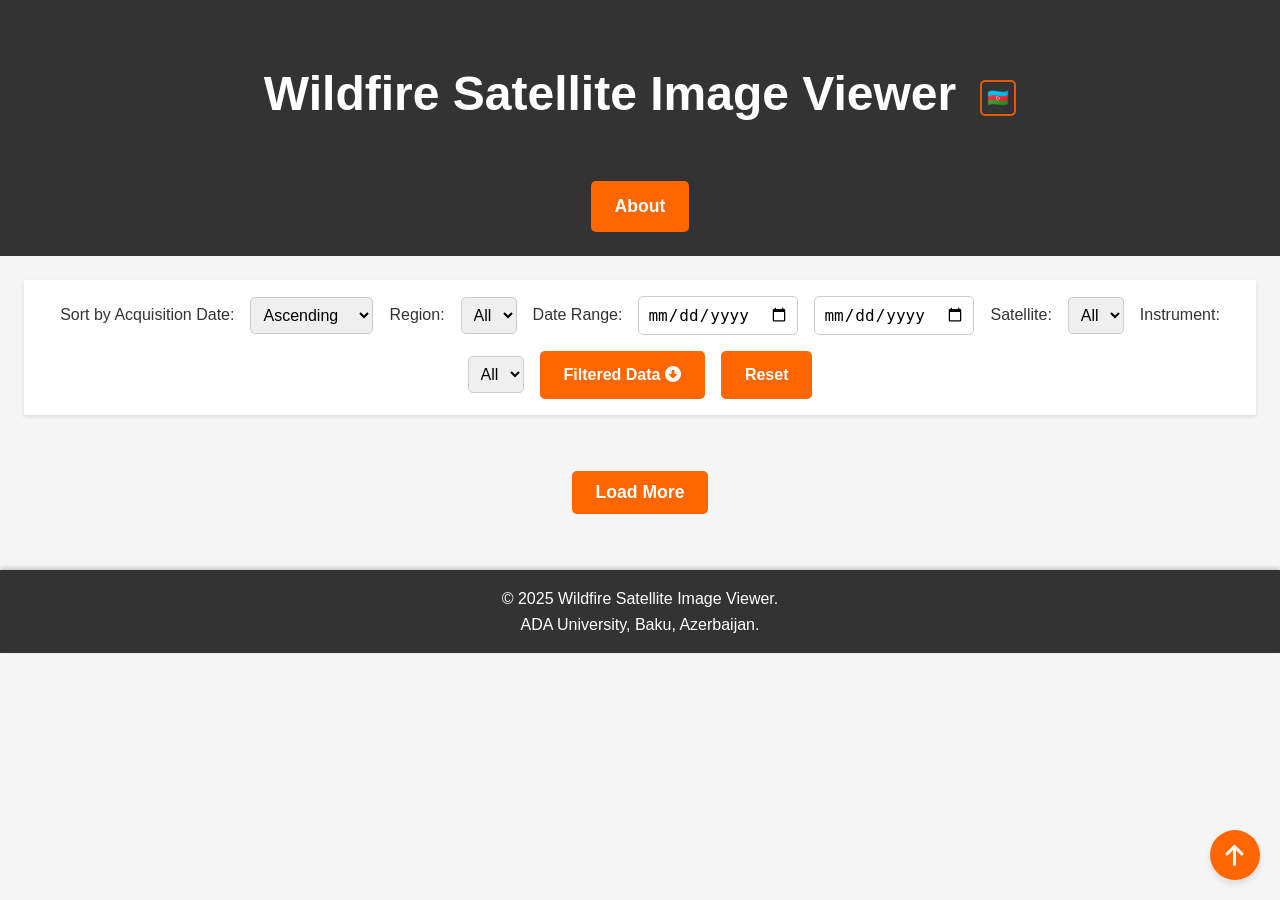
==== index.html @ 4b8ee497 "latest update missing some minor parts. some confusing parts exist..." ====
<!DOCTYPE html>
<html lang="en">

<head>
  <meta charset="UTF-8">
  <meta name="viewport" content="width=device-width, initial-scale=1.0">
  <title>Wildfire Satellite Image Viewer</title>
  <link rel="stylesheet" href="./index.css">
  <link rel="stylesheet" href="https://cdnjs.cloudflare.com/ajax/libs/font-awesome/6.7.2/css/all.min.css" integrity="sha512-Evv84Mr4kqVGRNSgIGL/F/aIDqQb7xQ2vcrdIwxfjThSH8CSR7PBEakCr51Ck+w+/U6swU2Im1vVX0SVk9ABhg==" crossorigin="anonymous" referrerpolicy="no-referrer" />
  <script src="https://cdnjs.cloudflare.com/ajax/libs/PapaParse/5.3.1/papaparse.min.js"></script>
  <script src="https://cdnjs.cloudflare.com/ajax/libs/jszip/3.10.1/jszip.min.js"></script>
</head>

<body>
  <header>
    <h1 style="display: flex; justify-content: center;">Wildfire Satellite Image Viewer<a class="az-index" href="./az-index.html">&#x1F1E6;&#x1F1FF;</a></h1>
    <a class="aboutUs" href="./about.html">About</a>
    
  </header>

  <div class="container">
    <!-- Filter Section -->
    <div class="filters">
      <label for="sort-direction">Sort by Acquisition Date:</label>
      <select id="sort-direction">
        <option value="ascending">Ascending</option>
        <option value="descending">Descending</option>
      </select>

      <label for="filter-region">Region:</label>
      <select id="filter-region">
        <option value="all">All</option>
      </select>

      <label for="date-range">Date Range:</label>
      <input type="date" id="date-range-start" placeholder="Start Date">
      <input type="date" id="date-range-end" placeholder="End Date">

      <label for="filter-satellite">Satellite:</label>
      <select id="filter-satellite">
        <option value="all">All</option>
      </select>

      <label for="filter-instrument">Instrument:</label>
      <select id="filter-instrument">
        <option value="all">All</option>
      </select>
      <a id="downloadFilteredBtn" class="modal-download-btn">Filtered Data <i class="fa-solid fa-circle-down"></i></a>
      <a id="reset-filters" href="./index.html">Reset</a>
    </div>

    <!-- Main Content -->
    <main class="main-content">
      <div class="image-gallery" id="image-gallery"></div>
      <div class="load-more-div">
        <button id="loadMore">Load More</button>
      </div>
    </main>

    <!-- Modal for Details and Map -->

    <div id="image-modal" class="modal">
      <div class="modal-content">
        <!-- <span class="close" onclick="closeModal()">&times;</span> -->
        <div class="modal-top">
          <div class="modal-image-container">
            <img id="modal-image" src="" alt="Detailed View">
          </div>
          <div class="modal-map-container">
            <iframe id="map-frame" src="" frameborder="0" allowfullscreen>
            </iframe>
          </div>
        </div>
        <div class="modal-download" style="text-align: center; margin: 1rem 0;">
          <button id="downloadBothBtn" class="modal-download-both-btn"><i class="fa-solid fa-circle-down"></i></button>
        </div>
        <div class="modal-details" id="modal-info"></div>
      </div>
      
    </div>
  </div>


  <button id="scrollToTopBtn" onclick="scrollToTop()"><i class="fa-solid fa-arrow-up"></i></button>

  <!-- Footer Section -->
  <footer>
    <p>&copy; 2025 Wildfire Satellite Image Viewer.</p>
    <p>ADA University, Baku, Azerbaijan.</p>
  </footer>

  <script src="index.js"></script>
</body>

</html>
---- index.css ----
/* General Page Styles */
body {
  font-family: Arial, sans-serif;
  margin: 0;
  padding: 0;
  background-color: #f5f5f5;
  color: #333;
  line-height: 1.6;
}

/* Header */
header {
  text-align: center;
  background-color: #333;
  color: white;
  padding: 1.5rem;
  font-size: 1.5rem;
  font-weight: bold;
}

/* About Us Button */
.aboutUs {
  display: inline-block;
  margin-top: 1rem;
  padding: 0.7rem 1.5rem;
  background-color: #ff6600;
  color: white;
  font-size: 1.1rem;
  font-weight: 600;
  text-decoration: none;
  border-radius: 5px;
  transition: background-color 0.3s ease, transform 0.2s ease;
}

.az-index {
  display: flex;
  justify-content: center;
  align-items: center;
  height: 2rem;
  width: 2rem;
  border: #e55a00;
  border-style: solid;
  border-width: 2px;
  border-radius: 5px;
  margin-top: 1.5rem;
  margin-left: 1.5rem;
  font-size: 1.1rem;
  text-decoration: none;
  transition: transform 0.2s ease;
}


.aboutUs:hover {
  background-color: #e55a00;
  transform: scale(1.05);
}

.az-index:hover {
  transform: scale(1.55);
}

/* Main Container */
.container {
  padding: 1.5rem;
}

/* Filter Section */
.filters {
  display: flex;
  flex-wrap: wrap;
  justify-content: center;
  align-items: center;
  position: sticky;
  top: 0;
  background-color: white;
  z-index: 1000;
  padding: 1rem;
  box-shadow: 0 2px 4px rgba(0, 0, 0, 0.1);
  gap: 1rem;
}

.filters label {
  font-size: 1rem;
}

.filters select,
.filters input[type="date"] {
  padding: 0.5rem;
  font-size: 1rem;
  border: 1px solid #ccc;
  border-radius: 5px;
}

/* Reset Filters Button */
#reset-filters {
  display: inline-block;
  padding: 0.7rem 1.5rem;
  background-color: #ff6600;
  color: white;
  font-size: 1rem;
  font-weight: bold;
  border: none;
  border-radius: 5px;
  cursor: pointer;
  text-decoration: none;
  transition: background-color 0.3s ease, transform 0.2s ease;
}

#reset-filters:hover {
  background-color: #e55a00;
  transform: scale(1.05);
}

/* Image Gallery */
.image-gallery {
  display: grid;
  grid-template-columns: repeat(auto-fill, minmax(250px, 1fr));
  gap: 1.5rem;
  padding: 1rem;
}

.image-item {
  background: white;
  border-radius: 8px;
  overflow: hidden;
  box-shadow: 0 2px 4px rgba(0, 0, 0, 0.1);
  transition: transform 0.2s;
}

.image-item img {
  width: 100%;
  height: 180px;
  object-fit: cover;
  border-radius: 8px 8px 0 0;
}


.image-item .info {
  padding: 0.7rem;
  text-align: center;
  font-size: 1rem;
  color: black;
}

.image-item:hover {
  transform: scale(1.05);
}

/* Modal */
.modal {
  display: none;
  position: fixed;
  z-index: 1000;
  top: 0;
  left: 0;
  width: 100%;
  height: 100%;
  background-color: rgba(0, 0, 0, 0.7);
  transition: opacity 0.3s ease-in-out;
}

.modal-content {
  position: fixed;
  /* or absolute, but fixed keeps it in place on scroll */
  z-index: 1500;
  background: white;
  top: 50%;
  left: 50%;
  transform: translate(-50%, -50%);
  /* Moves the element left 50% and up 50% */
  border-radius: 10px;
  overflow: hidden;
  box-shadow: 0 8px 16px rgba(0, 0, 0, 0.2);
  animation: fadeIn 0.3s ease-in-out;
  /* Optional: set a max width/height so it doesn’t overflow the screen */
  max-width: 90vw;
  max-height: 90vh;
  overflow-y: auto;
  overflow-x: hidden;
  /* or auto, if needed */
}


.modal-top {
  display: flex;
  flex-wrap: wrap;
  justify-content: space-between;
  padding: 15px;
  background: #f8f8f8;
  border-bottom: 2px solid #ff6600;
}

/* Modal Image */
.modal-image-container {
  flex: 1;
  display: flex;
  justify-content: center;
  align-items: center;
  padding: 10px;
}

.modal-image-container img {
  width: 100%;
  max-width: 400px;
  border-radius: 8px;
  transition: transform 0.3s ease;
}

.modal-image-container img:hover {
  transform: scale(1.02);
}

.modal-download-btn {
  display: inline-block;
  padding: 0.7rem 1.5rem;
  background-color: #ff6600;
  color: white;
  font-size: 1rem;
  font-weight: bold;
  border: none;
  border-radius: 5px;
  cursor: pointer;
  text-decoration: none;
  transition: background-color 0.3s ease, transform 0.2s ease;
}

.modal-download-both-btn {
  display: inline-block;
  padding: 0.7rem 1.5rem;
  background-color: #ff6600;
  color: white;
  font-size: 1rem;
  font-weight: bold;
  border: none;
  border-radius: 5px;
  cursor: pointer;
  text-decoration: none;
  transition: background-color 0.3s ease, transform 0.2s ease;
}

.modal-download-btn:hover {
  background-color: #e55a00;
  transform: scale(1.05);
}


/* Modal Map */
/* Modal Map Container */
.modal-map-container {
  flex: 1;
  /* Take equal space in the flex container */
  padding: 10px;
  display: flex;
  justify-content: center;
  align-items: center;
  height: auto;
  /* Set a fixed height for the container */
}

.modal-map-container iframe {
  width: 100%;
  height: 100%;
  /* Fill the container */
  border-radius: 8px;
  border: none;
  box-shadow: 0 4px 8px rgba(0, 0, 0, 0.1);
}


/* Modal Details */
.modal-details {
  padding: 20px;
  padding-top: 0px;
  font-size: 1rem;
  color: #444;
  line-height: 1;
}

/* Load More Button */
.load-more-div {
  display: flex;
  justify-content: center;
  margin-top: 1.5rem;
}

#loadMore {
  padding: 0.7rem 1.5rem;
  background-color: #ff6600;
  color: white;
  font-size: 1.1rem;
  font-weight: 600;
  text-decoration: none;
  border: none;
  border-radius: 5px;
  transition: background-color 0.3s ease, transform 0.2s ease;
}

#loadMore:hover {
  background-color: #e55a00;
  transform: scale(1.05);
}

/* Scroll to Top Button */
#scrollToTopBtn {
  display: none;
  position: fixed;
  bottom: 20px;
  right: 20px;
  width: 50px;
  height: 50px;
  font-size: 24px;
  background-color: #ff6600;
  color: white;
  border: none;
  border-radius: 50%;
  font-size: 24px;
  cursor: pointer;
  box-shadow: 0 4px 6px rgba(0, 0, 0, 0.1);
  transition: opacity 0.3s, visibility 0.3s;
  display: flex;
  justify-content: center;
  align-items: center;
}

#scrollToTopBtn:hover {
  background-color: #e55a00;
  transform: scale(1.05);
}

/* Responsive Design */
@media (max-width: 768px) {

  header {
    position: relative; /* Allows absolute positioning of child elements */
    padding-top: 3rem;  /* Adds space for the .az-index element above the header text */
  }
  
  .az-index {
    position: absolute;
    top: 5%;            /* Align to the very top of the header */
    left: 50%;         /* Move to the horizontal center */
    transform: translateX(-50%); /* Center exactly by offsetting half its width */
    margin: 0;         /* Remove any margins */
    border:#ff6600;      /* Remove border if desired on mobile */
    height: 2rem;
    width: 2rem;
    border-style: solid;
    border-width: 2px;
    border-radius: 5px;
  }

  .modal-top {
    flex-direction: column;
    align-items: center;
  }

  .modal-image-container img {
    max-width: 100%;
  }

  .modal-map-container iframe {
    width: 100%;
  }


  .filters {
    position: static;
    top: auto;
  }



  .filters label,
  .filters select,
  .filters input {
    width: 100%;
    text-align: center;
  }

  .image-gallery {
    grid-template-columns: repeat(auto-fill, minmax(180px, 1fr));
  }
}


footer {
  text-align: center;
  background-color: #333;
  color: white;
  padding: 1rem;
  margin-top: 2rem;
  font-size: 1rem;
  box-shadow: 0 -2px 4px rgba(0, 0, 0, 0.2);
}

footer p {
  margin: 0;
}

/* Fade-in Animation */
@keyframes fadeIn {
  from {
    opacity: 0;
    transform: scale(0.9);
  }

  to {
    opacity: 1;
    transform: scale(1);
  }
}
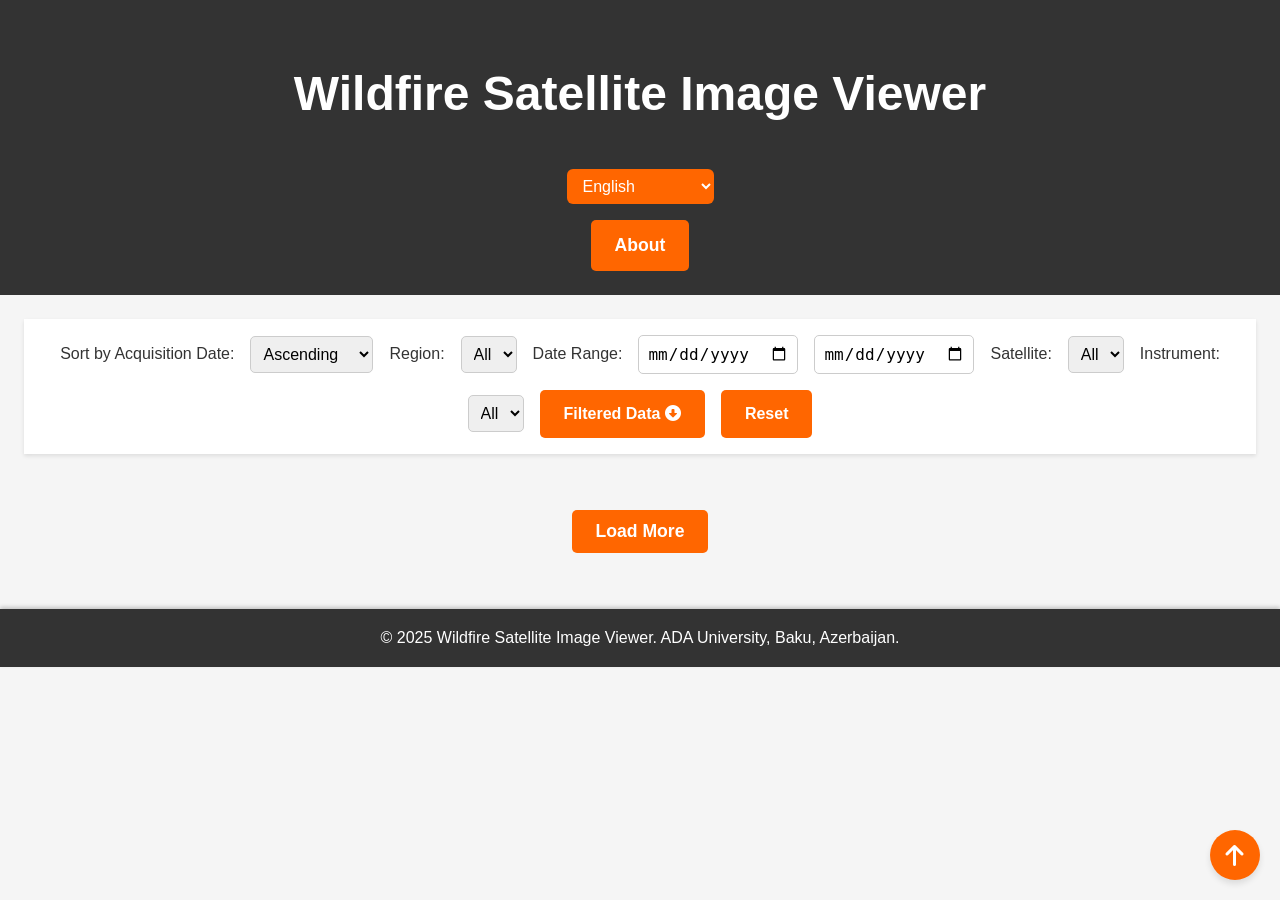
==== commit c12f01e9: "Language translation added, but still missing" ====
--- a/index.html
+++ b/index.html
@@ -1,21 +1,37 @@
 <!DOCTYPE html>
 <html lang="en">
-
 <head>
   <meta charset="UTF-8">
   <meta name="viewport" content="width=device-width, initial-scale=1.0">
   <title>Wildfire Satellite Image Viewer</title>
   <link rel="stylesheet" href="./index.css">
-  <link rel="stylesheet" href="https://cdnjs.cloudflare.com/ajax/libs/font-awesome/6.7.2/css/all.min.css" integrity="sha512-Evv84Mr4kqVGRNSgIGL/F/aIDqQb7xQ2vcrdIwxfjThSH8CSR7PBEakCr51Ck+w+/U6swU2Im1vVX0SVk9ABhg==" crossorigin="anonymous" referrerpolicy="no-referrer" />
+  <link rel="stylesheet" href="https://cdnjs.cloudflare.com/ajax/libs/font-awesome/6.7.2/css/all.min.css"
+    integrity="sha512-Evv84Mr4kqVGRNSgIGL/F/aIDqQb7xQ2vcrdIwxfjThSH8CSR7PBEakCr51Ck+w+/U6swU2Im1vVX0SVk9ABhg=="
+    crossorigin="anonymous" referrerpolicy="no-referrer" />
   <script src="https://cdnjs.cloudflare.com/ajax/libs/PapaParse/5.3.1/papaparse.min.js"></script>
   <script src="https://cdnjs.cloudflare.com/ajax/libs/jszip/3.10.1/jszip.min.js"></script>
+  <!-- i18next and related libraries -->
+  <script src="https://cdnjs.cloudflare.com/ajax/libs/i18next/21.6.14/i18next.min.js"></script>
+  <script src="https://cdnjs.cloudflare.com/ajax/libs/i18next-browser-languagedetector/6.1.4/i18nextBrowserLanguageDetector.min.js"></script>
+  <script src="https://cdnjs.cloudflare.com/ajax/libs/i18next-xhr-backend/3.2.2/i18nextXHRBackend.min.js"></script>
 </head>
-
 <body>
   <header>
-    <h1 style="display: flex; justify-content: center;">Wildfire Satellite Image Viewer<a class="az-index" href="./az-index.html">&#x1F1E6;&#x1F1FF;</a></h1>
+    <div>
+      <h1>Wildfire Satellite Image Viewer </h1>
+      <select id="language-select">
+        <option value="en">English</option>
+        <option value="az">Azərbaycanca</option>
+      </select>
+    </div>
+    <!-- <a class="az-index" href="./az-index.html">&#x1F1E6;&#x1F1FF;</a> -->
+    
+    <!-- Language Selection Dropdown -->
+
+    <!-- TERMS CONDITIONS AGREE CHECKBOX IS MISSING -->
+
+    
     <a class="aboutUs" href="./about.html">About</a>
-    
   </header>
 
   <div class="container">
@@ -58,10 +74,8 @@
     </main>
 
     <!-- Modal for Details and Map -->
-
     <div id="image-modal" class="modal">
       <div class="modal-content">
-        <!-- <span class="close" onclick="closeModal()">&times;</span> -->
         <div class="modal-top">
           <div class="modal-image-container">
             <img id="modal-image" src="" alt="Detailed View">
@@ -76,20 +90,33 @@
         </div>
         <div class="modal-details" id="modal-info"></div>
       </div>
-      
     </div>
   </div>
-
 
   <button id="scrollToTopBtn" onclick="scrollToTop()"><i class="fa-solid fa-arrow-up"></i></button>
 
   <!-- Footer Section -->
   <footer>
-    <p>&copy; 2025 Wildfire Satellite Image Viewer.</p>
-    <p>ADA University, Baku, Azerbaijan.</p>
+    <p>&copy; 2025 Wildfire Satellite Image Viewer. ADA University, Baku, Azerbaijan.</p>
   </footer>
+
+  <!-- Download Confirmation Modal -->
+  <div id="modal-download-conf" class="modal-conf">
+    <div class="modal-content-conf">
+      <h2>Download Dataset</h2>
+      <p>
+        Do you agree with the
+        <a id="termsLink" class="aForDownload" href="./about.html#terms">Terms and Conditions</a>?
+      </p>
+      <label>
+        <input type="checkbox" id="agreeCheckbox"> I agree to the terms and conditions.
+      </label>
+      <br>
+      <button id="confirmDownload" class="aForDownload" disabled>Confirm & Download</button>
+      <button id="closeDownloadModal" class="aForDownload">Cancel</button>
+    </div>
+  </div>
 
   <script src="index.js"></script>
 </body>
-
-</html>+</html>
--- a/index.css
+++ b/index.css
@@ -18,6 +18,39 @@
   font-weight: bold;
 }
 
+
+/* Styling for the language select dropdown */
+#language-select {
+  font-family: Arial, sans-serif;
+  font-size: 16px;
+  padding: 8px 12px;
+  border: 2px;
+  border-radius: 6px;
+  background-color: #ff6600;
+  color: #fff;
+  cursor: pointer;
+  transition: all 0.3s ease-in-out;
+  outline: none;
+}
+
+
+/* Styling for dropdown options */
+#language-select option {
+  background: white;
+  color: #333;
+  font-size: 16px;
+  padding: 10px;
+}
+
+/* Style for the label */
+label[for="language-select"] {
+  font-size: 16px;
+  font-weight: bold;
+  margin-right: 8px;
+  color: #333;
+}
+
+
 /* About Us Button */
 .aboutUs {
   display: inline-block;
@@ -48,7 +81,6 @@
   text-decoration: none;
   transition: transform 0.2s ease;
 }
-
 
 .aboutUs:hover {
   background-color: #e55a00;
@@ -133,7 +165,6 @@
   object-fit: cover;
   border-radius: 8px 8px 0 0;
 }
-
 
 .image-item .info {
   padding: 0.7rem;
@@ -180,7 +211,6 @@
   /* or auto, if needed */
 }
 
-
 .modal-top {
   display: flex;
   flex-wrap: wrap;
@@ -242,7 +272,6 @@
   background-color: #e55a00;
   transform: scale(1.05);
 }
-
 
 /* Modal Map */
 /* Modal Map Container */
@@ -265,7 +294,6 @@
   border: none;
   box-shadow: 0 4px 8px rgba(0, 0, 0, 0.1);
 }
-
 
 /* Modal Details */
 .modal-details {
@@ -362,13 +390,10 @@
     width: 100%;
   }
 
-
   .filters {
     position: static;
     top: auto;
   }
-
-
 
   .filters label,
   .filters select,
@@ -382,7 +407,6 @@
   }
 }
 
-
 footer {
   text-align: center;
   background-color: #333;
@@ -408,4 +432,80 @@
     opacity: 1;
     transform: scale(1);
   }
-}+}
+
+
+/* Modal Styling */
+.modal-conf {
+  display: none; 
+  position: fixed; 
+  z-index: 1000; 
+  left: 0; 
+  top: 0; 
+  width: 100%; 
+  height: 100%; 
+  background-color: rgba(0, 0, 0, 0.5); /* Semi-transparent background */
+}
+
+/* Modal Content Styling */
+.modal-content-conf {
+  background-color: #fff;
+  margin: 10% auto; /* Adjusted margin for better centering */
+  padding: 20px;
+  border: 1px solid #888;
+  width: 50%;
+  text-align: center;
+  border-radius: 10px;
+  box-shadow: 0 4px 8px rgba(0, 0, 0, 0.2);
+}
+
+/* Checkbox Styling */
+input[type="checkbox"] {
+  margin-right: 10px;
+}
+
+/* Disabled Button Styling */
+button:disabled {
+  background-color: gray !important;
+  cursor: not-allowed;
+}
+
+/* Centered Buttons (using updated ID for close button) */
+#confirmDownload, #closeDownloadModal {
+  margin: 10px;
+  padding: 10px 20px;
+  border: none;
+  background-color: #ff6600;
+  color: white;
+  border-radius: 5px;
+  cursor: pointer;
+}
+
+#confirmDownload:disabled,
+#closeDownloadModal:disabled {
+  background-color: gray !important;
+  cursor: not-allowed !important;
+}
+
+/* Hover effects for active buttons */
+#confirmDownload:hover:not(:disabled),
+#closeDownloadModal:hover:not(:disabled) {
+  background-color: #e55a00;
+  transform: scale(1.05);
+  transition: background-color 0.3s ease, transform 0.2s ease;
+}
+
+/* Styling for the Terms and Conditions link inside the modal */
+.modal-content-conf a.aForDownload {
+  font-size: 16px; /* Smaller text size */
+  padding: 4px 7px;
+  width: auto;
+  text-align: center;
+  border-radius: 3px;
+  text-decoration: none;
+  color: #ff6600;
+}
+
+.modal-content-conf a.aForDownload:hover {
+  text-decoration: underline;
+}
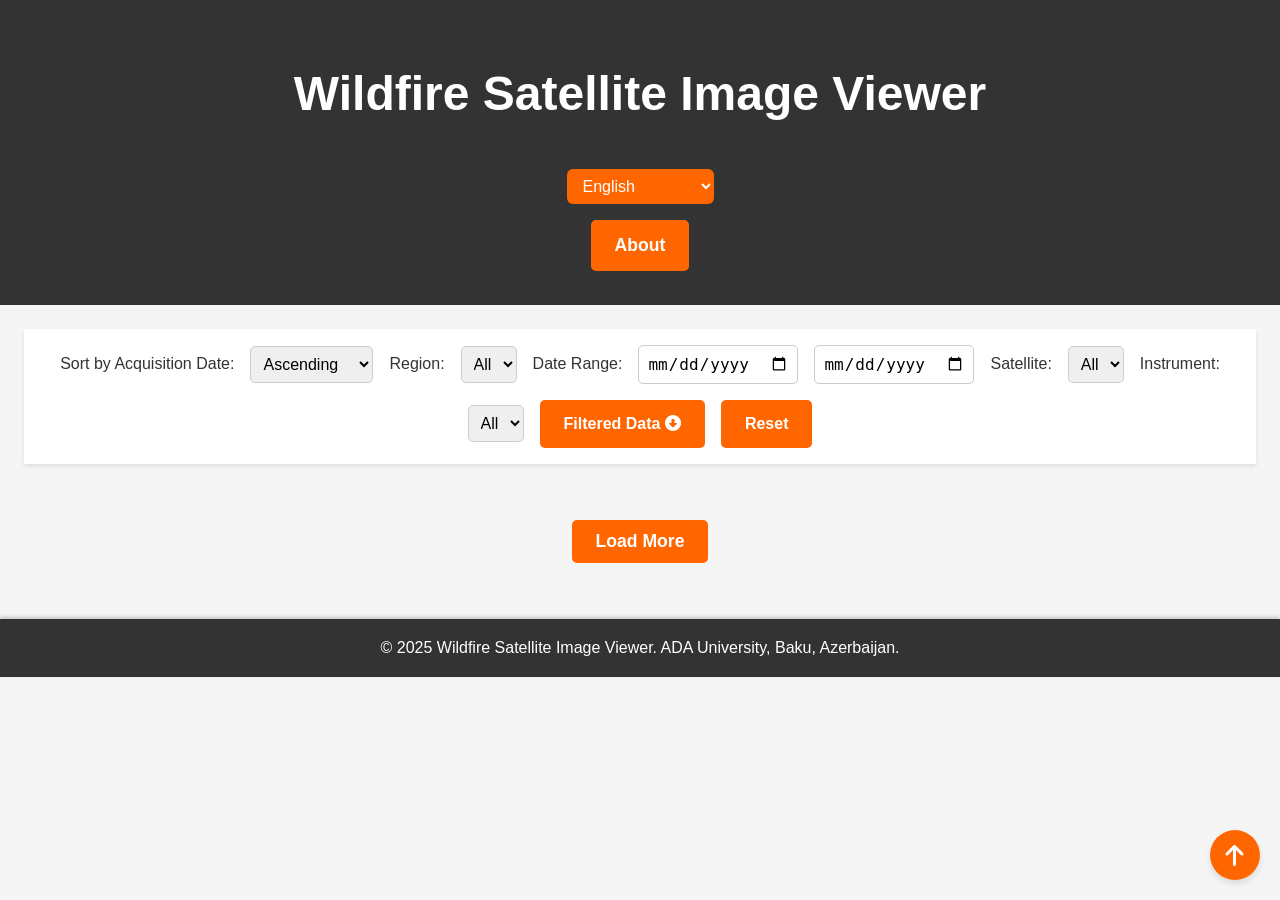
==== commit ed150c78: "Switch language fixed." ====
--- a/index.html
+++ b/index.html
@@ -1,5 +1,6 @@
 <!DOCTYPE html>
 <html lang="en">
+
 <head>
   <meta charset="UTF-8">
   <meta name="viewport" content="width=device-width, initial-scale=1.0">
@@ -12,9 +13,11 @@
   <script src="https://cdnjs.cloudflare.com/ajax/libs/jszip/3.10.1/jszip.min.js"></script>
   <!-- i18next and related libraries -->
   <script src="https://cdnjs.cloudflare.com/ajax/libs/i18next/21.6.14/i18next.min.js"></script>
-  <script src="https://cdnjs.cloudflare.com/ajax/libs/i18next-browser-languagedetector/6.1.4/i18nextBrowserLanguageDetector.min.js"></script>
+  <script
+    src="https://cdnjs.cloudflare.com/ajax/libs/i18next-browser-languagedetector/6.1.4/i18nextBrowserLanguageDetector.min.js"></script>
   <script src="https://cdnjs.cloudflare.com/ajax/libs/i18next-xhr-backend/3.2.2/i18nextXHRBackend.min.js"></script>
 </head>
+
 <body>
   <header>
     <div>
@@ -25,13 +28,15 @@
       </select>
     </div>
     <!-- <a class="az-index" href="./az-index.html">&#x1F1E6;&#x1F1FF;</a> -->
-    
+
     <!-- Language Selection Dropdown -->
 
     <!-- TERMS CONDITIONS AGREE CHECKBOX IS MISSING -->
 
-    
+
     <a class="aboutUs" href="./about.html">About</a>
+    <div id="pictureCount" style="text-align: center; margin: 10px 0;"></div>
+
   </header>
 
   <div class="container">
@@ -63,6 +68,7 @@
       </select>
       <a id="downloadFilteredBtn" class="modal-download-btn">Filtered Data <i class="fa-solid fa-circle-down"></i></a>
       <a id="reset-filters" href="./index.html">Reset</a>
+
     </div>
 
     <!-- Main Content -->
@@ -103,20 +109,43 @@
   <!-- Download Confirmation Modal -->
   <div id="modal-download-conf" class="modal-conf">
     <div class="modal-content-conf">
-      <h2>Download Dataset</h2>
       <p>
-        Do you agree with the
-        <a id="termsLink" class="aForDownload" href="./about.html#terms">Terms and Conditions</a>?
-      </p>
-      <label>
-        <input type="checkbox" id="agreeCheckbox"> I agree to the terms and conditions.
-      </label>
+        <b>MIT License</b>
+        <br></br>
+        Copyright (c) 2025
+        Ahmad Huseynli, Sahil Gulizada, Gunel Aliyeva, Turgay Farhadli
+        <br></br>
+        Permission is hereby granted, free of charge, to any person obtaining a copy
+        of this software and associated documentation files (the "Software"), to deal
+        in the Software without restriction, including without limitation the rights
+        to use, copy, modify, merge, publish, distribute, sublicense, and/or sell
+        copies of the Software, and to permit persons to whom the Software is
+        furnished to do so, subject to the following conditions:
+        <br></br>
+        The above copyright notice and this permission notice shall be included
+        in all copies or substantial portions of the Software.
+        <br></br>
+        THE SOFTWARE IS PROVIDED "AS IS", WITHOUT WARRANTY OF ANY KIND, EXPRESS
+        OR IMPLIED, INCLUDING BUT NOT LIMITED TO THE WARRANTIES OF MERCHANTABILITY,
+        FITNESS FOR A PARTICULAR PURPOSE AND NONINFRINGEMENT. IN NO EVENT SHALL THE
+        AUTHORS OR COPYRIGHT HOLDERS BE LIABLE FOR ANY CLAIM, DAMAGES OR OTHER
+        LIABILITY, WHETHER IN AN ACTION OF CONTRACT, TORT OR OTHERWISE, ARISING FROM,
+        OUT OF OR IN CONNECTION WITH THE SOFTWARE OR THE USE OR OTHER DEALINGS IN
+        THE SOFTWARE.   
+    </p>
+    <label style="display: flex; align-items: center; text-align: center; justify-content: center;">
+        <input type="checkbox" id="agreeCheckbox"> I have read the licence.
+    </label>
       <br>
-      <button id="confirmDownload" class="aForDownload" disabled>Confirm & Download</button>
+      <button id="confirmDownload" class="aForDownload" disabled>Confirm &amp; Download</button>
       <button id="closeDownloadModal" class="aForDownload">Cancel</button>
     </div>
   </div>
 
-  <script src="index.js"></script>
+
+
+
+  <script src="./index.js"></script>
 </body>
-</html>
+
+</html>
--- a/index.css
+++ b/index.css
@@ -18,7 +18,6 @@
   font-weight: bold;
 }
 
-
 /* Styling for the language select dropdown */
 #language-select {
   font-family: Arial, sans-serif;
@@ -33,7 +32,6 @@
   outline: none;
 }
 
-
 /* Styling for dropdown options */
 #language-select option {
   background: white;
@@ -49,7 +47,6 @@
   margin-right: 8px;
   color: #333;
 }
-
 
 /* About Us Button */
 .aboutUs {
@@ -192,25 +189,22 @@
 
 .modal-content {
   position: fixed;
-  /* or absolute, but fixed keeps it in place on scroll */
   z-index: 1500;
   background: white;
   top: 50%;
   left: 50%;
   transform: translate(-50%, -50%);
-  /* Moves the element left 50% and up 50% */
   border-radius: 10px;
   overflow: hidden;
   box-shadow: 0 8px 16px rgba(0, 0, 0, 0.2);
   animation: fadeIn 0.3s ease-in-out;
-  /* Optional: set a max width/height so it doesn’t overflow the screen */
   max-width: 90vw;
   max-height: 90vh;
   overflow-y: auto;
   overflow-x: hidden;
-  /* or auto, if needed */
-}
-
+}
+
+/* Modal Top Section */
 .modal-top {
   display: flex;
   flex-wrap: wrap;
@@ -274,22 +268,18 @@
 }
 
 /* Modal Map */
-/* Modal Map Container */
 .modal-map-container {
   flex: 1;
-  /* Take equal space in the flex container */
   padding: 10px;
   display: flex;
   justify-content: center;
   align-items: center;
   height: auto;
-  /* Set a fixed height for the container */
 }
 
 .modal-map-container iframe {
   width: 100%;
   height: 100%;
-  /* Fill the container */
   border-radius: 8px;
   border: none;
   box-shadow: 0 4px 8px rgba(0, 0, 0, 0.1);
@@ -298,7 +288,7 @@
 /* Modal Details */
 .modal-details {
   padding: 20px;
-  padding-top: 0px;
+  padding-top: 0;
   font-size: 1rem;
   color: #444;
   line-height: 1;
@@ -341,14 +331,16 @@
   color: white;
   border: none;
   border-radius: 50%;
-  font-size: 24px;
   cursor: pointer;
   box-shadow: 0 4px 6px rgba(0, 0, 0, 0.1);
   transition: opacity 0.3s, visibility 0.3s;
   display: flex;
   justify-content: center;
   align-items: center;
-}
+  text-align: center;
+}
+
+
 
 #scrollToTopBtn:hover {
   background-color: #e55a00;
@@ -359,17 +351,17 @@
 @media (max-width: 768px) {
 
   header {
-    position: relative; /* Allows absolute positioning of child elements */
-    padding-top: 3rem;  /* Adds space for the .az-index element above the header text */
+    position: relative;
+    padding-top: 3rem;
   }
   
   .az-index {
     position: absolute;
-    top: 5%;            /* Align to the very top of the header */
-    left: 50%;         /* Move to the horizontal center */
-    transform: translateX(-50%); /* Center exactly by offsetting half its width */
-    margin: 0;         /* Remove any margins */
-    border:#ff6600;      /* Remove border if desired on mobile */
+    top: 5%;
+    left: 50%;
+    transform: translateX(-50%);
+    margin: 0;
+    border: #ff6600;
     height: 2rem;
     width: 2rem;
     border-style: solid;
@@ -427,30 +419,28 @@
     opacity: 0;
     transform: scale(0.9);
   }
-
   to {
     opacity: 1;
     transform: scale(1);
   }
 }
 
-
 /* Modal Styling */
 .modal-conf {
-  display: none; 
-  position: fixed; 
-  z-index: 1000; 
-  left: 0; 
-  top: 0; 
-  width: 100%; 
-  height: 100%; 
-  background-color: rgba(0, 0, 0, 0.5); /* Semi-transparent background */
+  display: none;
+  position: fixed;
+  z-index: 1000;
+  left: 0;
+  top: 0;
+  width: 100%;
+  height: 100%;
+  background-color: rgba(0, 0, 0, 0.5);
 }
 
 /* Modal Content Styling */
 .modal-content-conf {
   background-color: #fff;
-  margin: 10% auto; /* Adjusted margin for better centering */
+  margin: 5% auto;
   padding: 20px;
   border: 1px solid #888;
   width: 50%;
@@ -461,7 +451,12 @@
 
 /* Checkbox Styling */
 input[type="checkbox"] {
+  width: 18px;
+  height: 18px;
+  border: 1px solid #333;
   margin-right: 10px;
+  -webkit-appearance: checkbox;
+  appearance: checkbox;
 }
 
 /* Disabled Button Styling */
@@ -497,7 +492,7 @@
 
 /* Styling for the Terms and Conditions link inside the modal */
 .modal-content-conf a.aForDownload {
-  font-size: 16px; /* Smaller text size */
+  font-size: 16px;
   padding: 4px 7px;
   width: auto;
   text-align: center;
